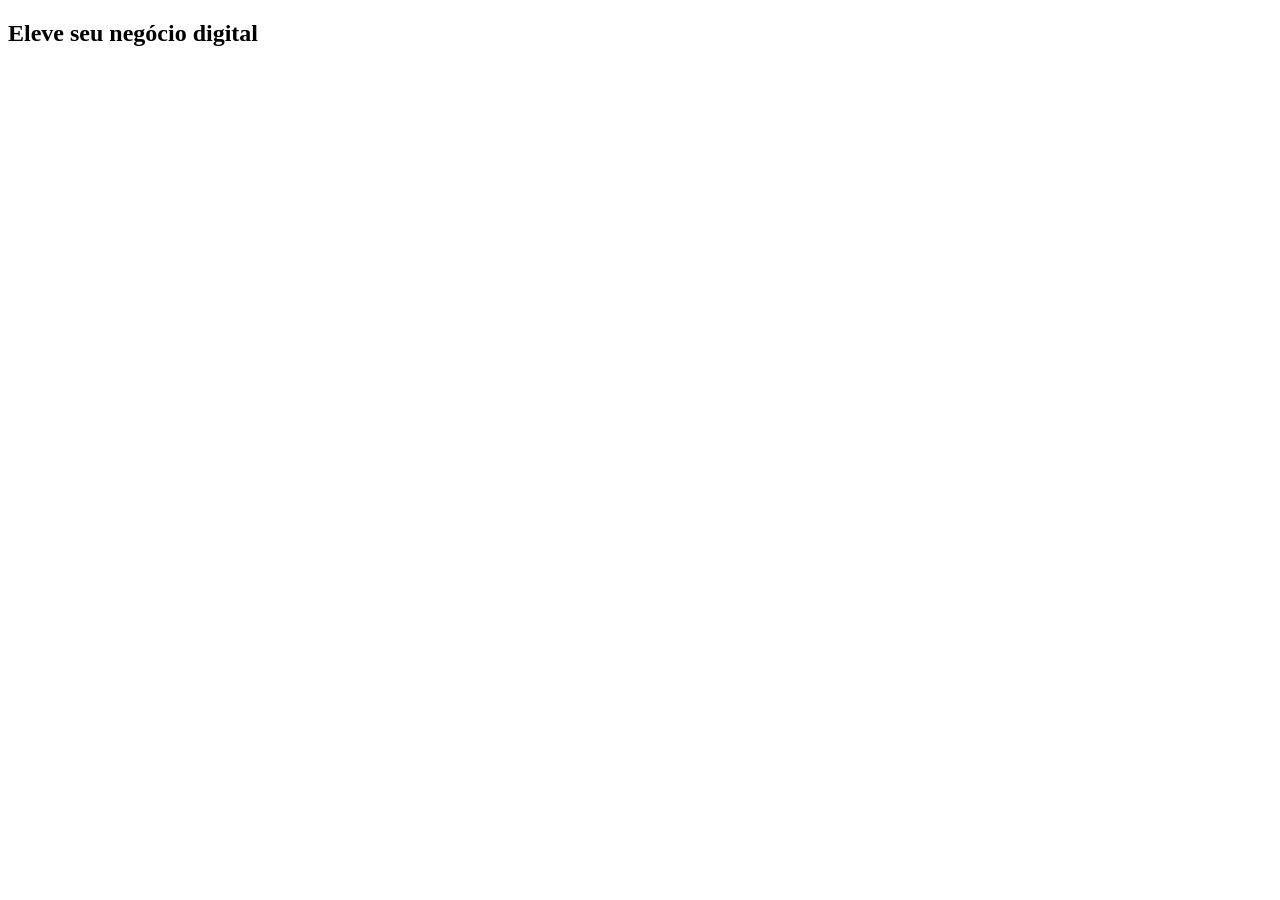
==== index.html @ 1f640548 "adicionado o index.html" ====
<!DOCTYPE html>
<html lang="pt-br">
<head>
    <meta charset="UTF-8">
    <meta name="viewport" content="width=device-width, initial-scale=1.0">
    <title>Meu Portifólio</title>
</head>
<body>
    <main class="container">
        <section class="texto">
            <h1>Eleve seu negócio digital</h1>
            <span class="destaque"></span>

        </section>
    </main>
</body>
</html>
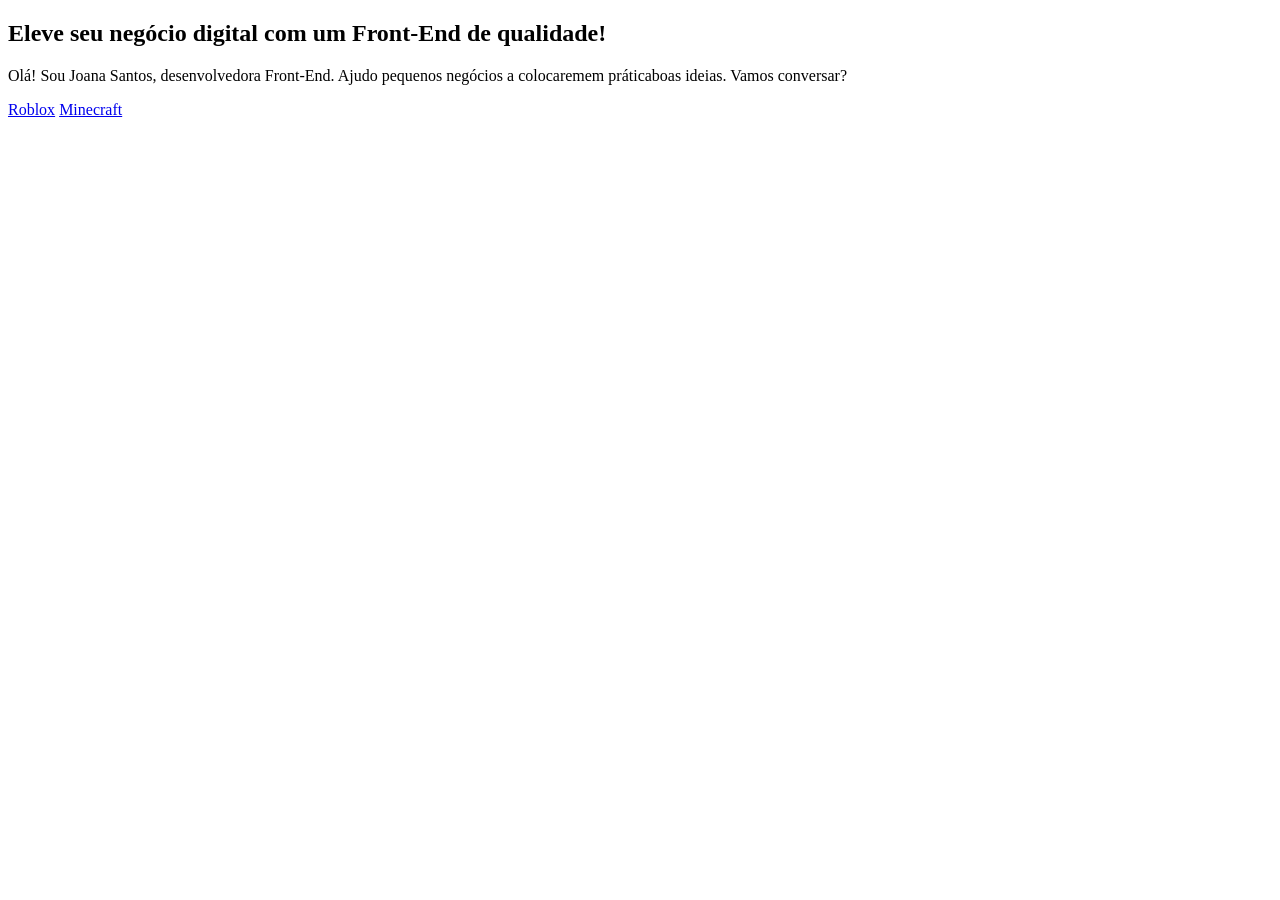
==== commit a964c067: "adicionado titulo e paragrafo" ====
--- a/index.html
+++ b/index.html
@@ -7,10 +7,19 @@
 </head>
 <body>
     <main class="container">
-        <section class="texto">
-            <h1>Eleve seu negócio digital</h1>
-            <span class="destaque"></span>
-
+        <section class="texto">            
+           <h1>
+                Eleve seu negócio digital <span class="destaque">
+                com um Front-End de qualidade!
+            </span>
+           </h1>
+           <p>Olá! Sou Joana Santos, desenvolvedora Front-End. Ajudo pequenos
+            negócios a colocaremem práticaboas ideias. Vamos conversar?
+           </p>
+           <div>
+            <a href="#">Roblox</a>
+            <a href="#">Minecraft</a>
+           </div>
         </section>
     </main>
 </body>
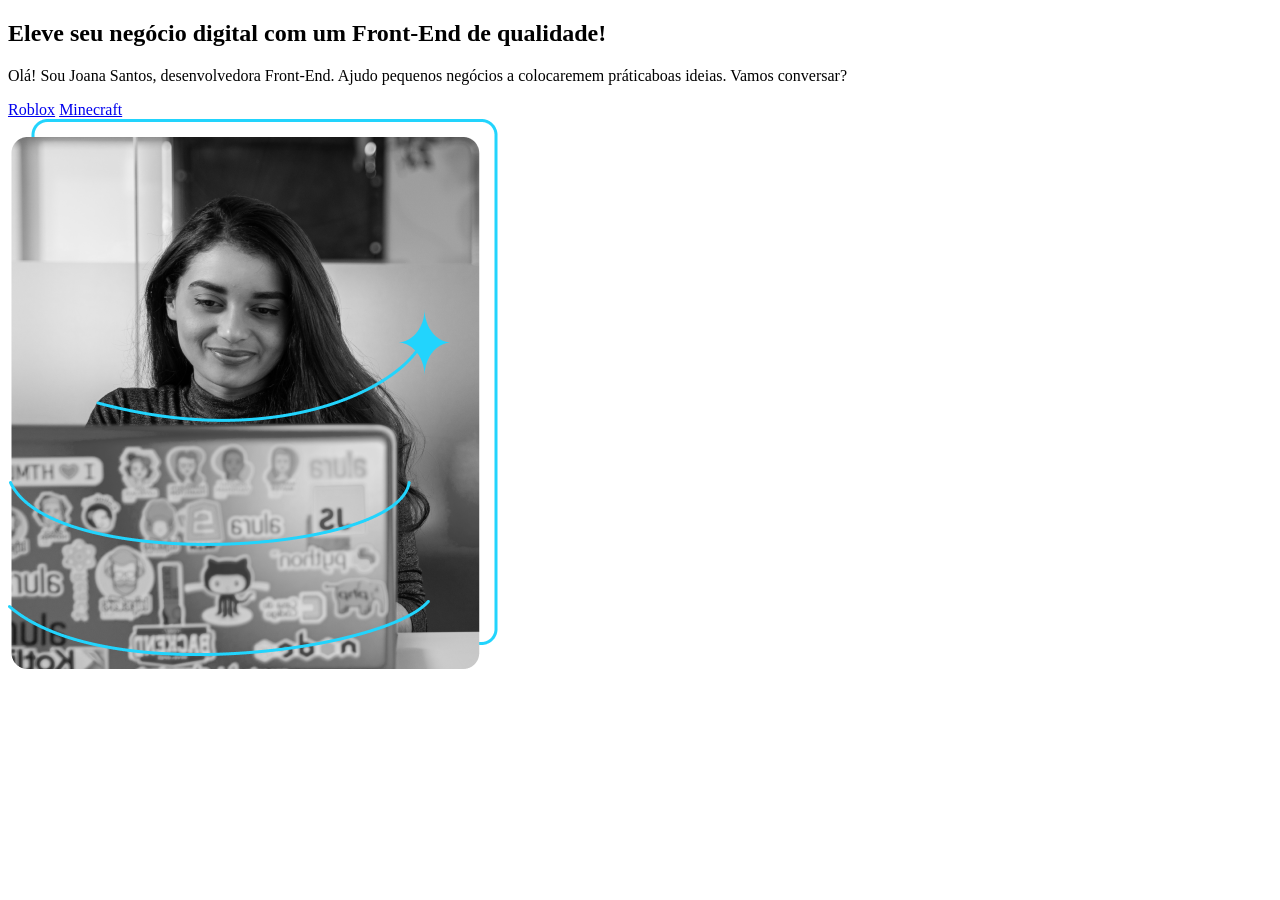
==== commit 889e40a2: "ADICIONADO" ====
--- a/index.html
+++ b/index.html
@@ -21,6 +21,7 @@
             <a href="#">Minecraft</a>
            </div>
         </section>
+        <img src="perfil.png" alt="">
     </main>
 </body>
 </html>
